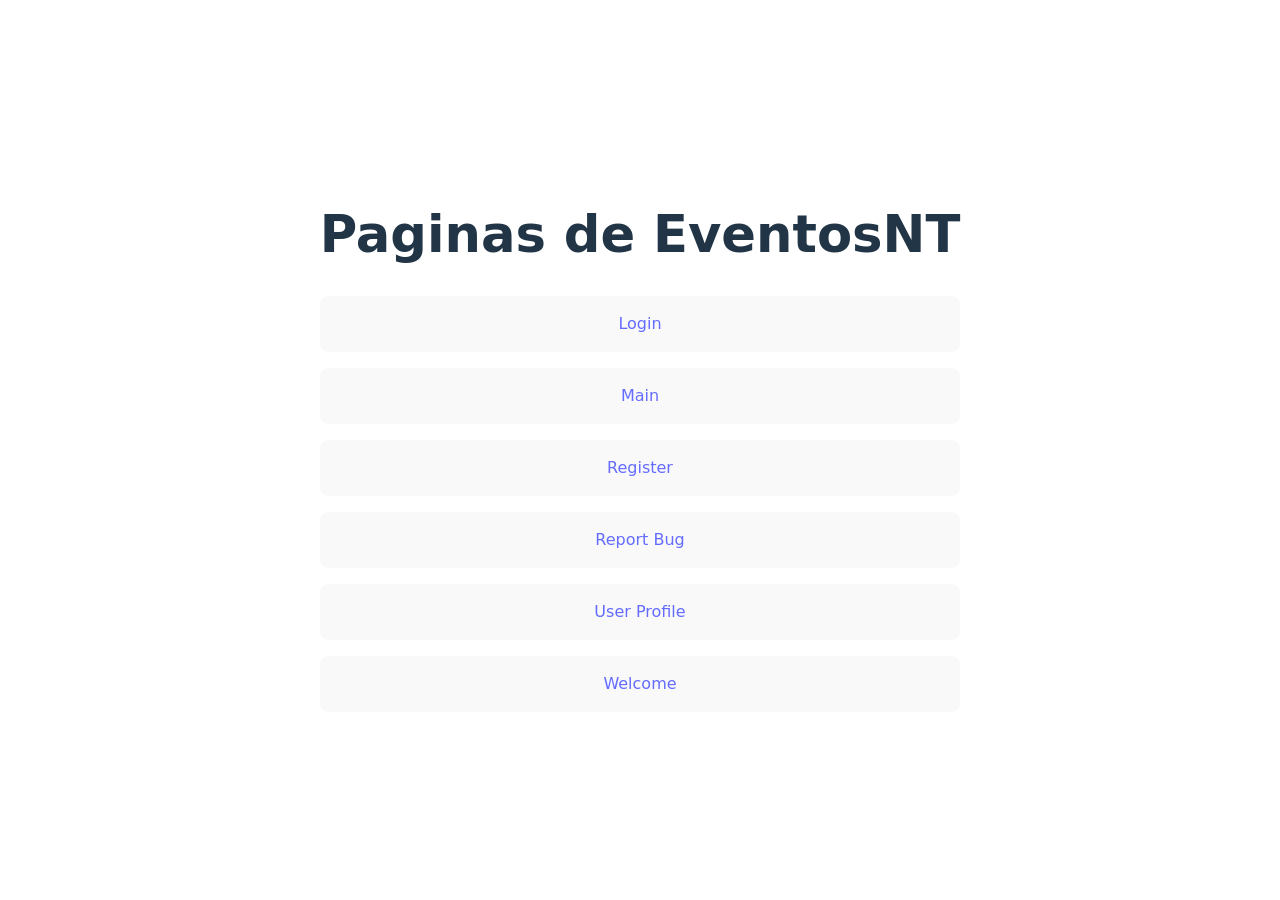
==== index.html @ 9063427e ""Se agrega todo el progreso echo hasta el momento"" ====
<!doctype html>
<html lang="en">
  <head>
    <meta charset="UTF-8" />
    <link rel="stylesheet" href="/style.css">
    <meta name="viewport" content="width=device-width, initial-scale=1.0" />
    <title>Página Principal</title>
  </head>
  <body>
    <div id="app">
      <h1>Paginas de EventosNT</h1>
      <div class="links">
        <a href="src/login/index.html">Login</a>
        <a href="src/main/Main.html">Main</a>
        <a href="src/register/Registro.html">Register</a>
        <a href="src/reportBug/ReportBugg.html">Report Bug</a>
        <a href="src/userProfile/UserPerfil.html">User Profile</a>
        <a href="src/welcome/welcome.html">Welcome</a>
      </div>
    </div>
    <script type="module" src="/main.js"></script>
  </body>
</html>
---- style.css ----
:root {
  font-family: Inter, system-ui, Avenir, Helvetica, Arial, sans-serif;
  line-height: 1.5;
  font-weight: 400;

  color-scheme: light dark;
  color: rgba(255, 255, 255, 0.87);
  background-color: #242424;

  font-synthesis: none;
  text-rendering: optimizeLegibility;
  -webkit-font-smoothing: antialiased;
  -moz-osx-font-smoothing: grayscale;
}

a {
  font-weight: 500;
  color: #646cff;
  text-decoration: inherit;
}
a:hover {
  color: #535bf2;
}

body {
  margin: 0;
  display: flex;
  justify-content: center;
  align-items: center;
  min-width: 320px;
  min-height: 100vh;
}

h1 {
  font-size: 3.2em;
  line-height: 1.1;
}

#app {
  max-width: 1280px;
  margin: 0 auto;
  padding: 2rem;
  text-align: center;
}

.links {
  margin-top: 2rem;
}

.links a {
  display: block;
  margin: 1rem 0;
  padding: 1rem;
  background-color: #1a1a1a;
  border-radius: 8px;
  transition: background-color 0.25s;
}

.links a:hover {
  background-color: #646cff;
}

@media (prefers-color-scheme: light) {
  :root {
    color: #213547;
    background-color: #ffffff;
  }
  a:hover {
    color: #747bff;
  }
  .links a {
    background-color: #f9f9f9;
  }
}
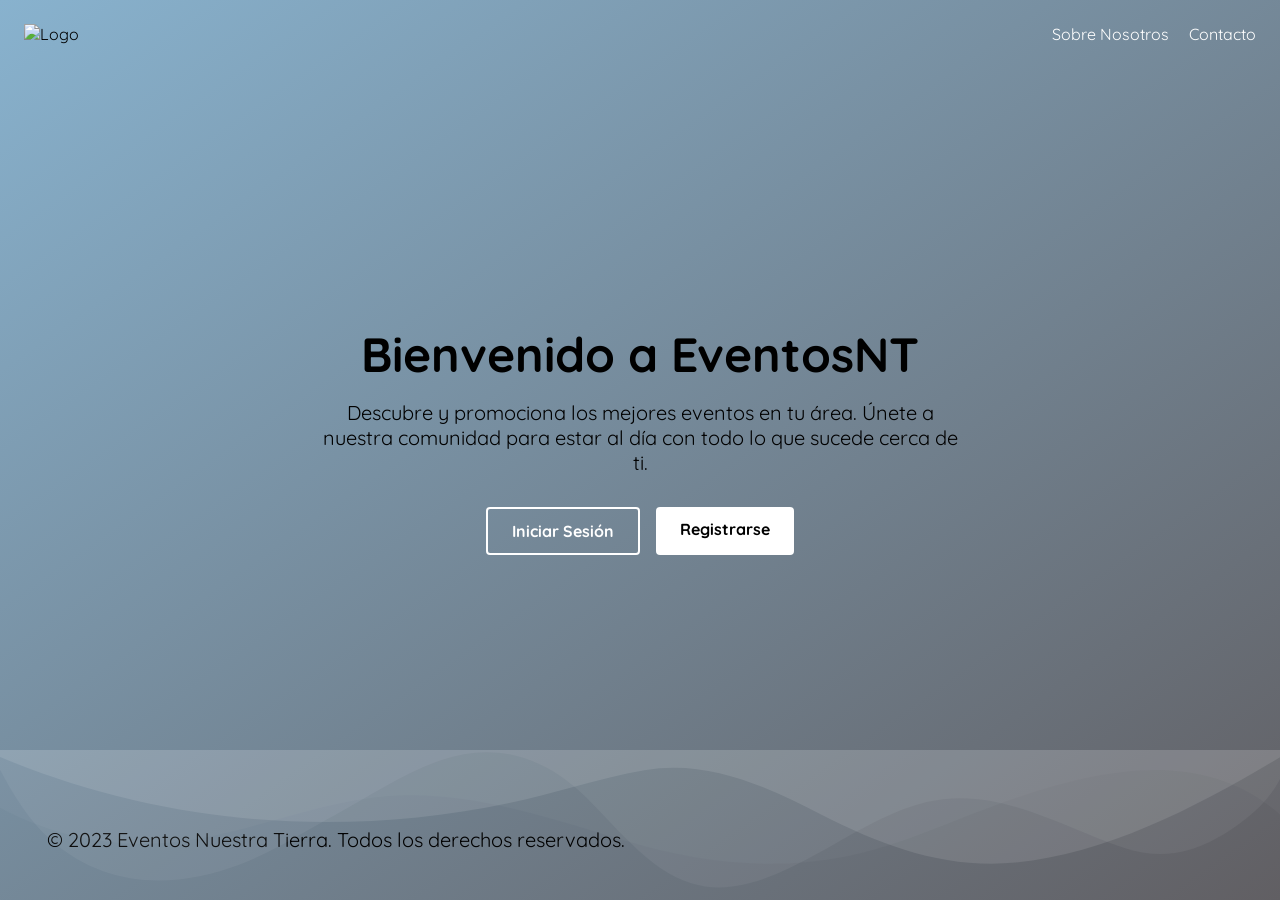
==== commit f36fa29f: "Add files via upload" ====
--- a/index.html
+++ b/index.html
@@ -1,23 +1,73 @@
-<!doctype html>
-<html lang="en">
-  <head>
-    <meta charset="UTF-8" />
-    <link rel="stylesheet" href="/style.css">
-    <meta name="viewport" content="width=device-width, initial-scale=1.0" />
-    <title>Página Principal</title>
-  </head>
-  <body>
-    <div id="app">
-      <h1>Paginas de EventosNT</h1>
-      <div class="links">
-        <a href="src/login/index.html">Login</a>
-        <a href="src/main/Main.html">Main</a>
-        <a href="src/register/Registro.html">Register</a>
-        <a href="src/reportBug/ReportBugg.html">Report Bug</a>
-        <a href="src/userProfile/UserPerfil.html">User Profile</a>
-        <a href="src/welcome/welcome.html">Welcome</a>
-      </div>
-    </div>
-    <script type="module" src="/main.js"></script>
-  </body>
-</html>
+<!DOCTYPE html>
+<html lang="es">
+  <head>
+    <meta charset="UTF-8" />
+    <meta name="viewport" content="width=device-width, initial-scale=1.0" />
+    <title>EventosLocales - Bienvenido</title>
+    <link rel="stylesheet" href="styles.css" />
+  </head>
+
+  <body>
+    <div class="container">
+      <header>
+        <nav>
+          <img
+            src="/Pagina-Web-EventosNT-main/public/logo/logo.png"
+            alt="Logo"
+            class="logo"
+          />
+          <div class="nav-links">
+            <a href="/about">Sobre Nosotros</a>
+            <a href="/contact">Contacto</a>
+          </div>
+        </nav>
+      </header>
+
+      <main>
+        <h1>Bienvenido a EventosNT</h1>
+        <p>
+          Descubre y promociona los mejores eventos en tu área. Únete a nuestra
+          comunidad para estar al día con todo lo que sucede cerca de ti.
+        </p>
+        <div class="buttons">
+          <a href="pages/login/login.php" class="button button-outline"
+            >Iniciar Sesión</a
+          >
+          <a href="pages/register/register.php" class="button button-solid"
+            >Registrarse</a
+          >
+        </div>
+      </main>
+
+      <footer>
+        <p>
+          &copy; 2023 Eventos Nuestra Tierra. Todos los derechos reservados.
+        </p>
+      </footer>
+
+      <div class="wave">
+        <svg
+          data-name="Layer 1"
+          xmlns="http://www.w3.org/2000/svg"
+          viewBox="0 0 1200 120"
+          preserveAspectRatio="none"
+        >
+          <path
+            d="M0,0V46.29c47.79,22.2,103.59,32.17,158,28,70.36-5.37,136.33-33.31,206.8-37.5C438.64,32.43,512.34,53.67,583,72.05c69.27,18,138.3,24.88,209.4,13.08,36.15-6,69.85-17.84,104.45-29.34C989.49,25,1113-14.29,1200,52.47V0Z"
+            opacity=".25"
+            class="shape-fill"
+          ></path>
+          <path
+            d="M0,0V15.81C13,36.92,27.64,56.86,47.69,72.05,99.41,111.27,165,111,224.58,91.58c31.15-10.15,60.09-26.07,89.67-39.8,40.92-19,84.73-46,130.83-49.67,36.26-2.85,70.9,9.42,98.6,31.56,31.77,25.39,62.32,62,103.63,73,40.44,10.79,81.35-6.69,119.13-24.28s75.16-39,116.92-43.05c59.73-5.85,113.28,22.88,168.9,38.84,30.2,8.66,59,6.17,87.09-7.5,22.43-10.89,48-26.93,60.65-49.24V0Z"
+            opacity=".5"
+            class="shape-fill"
+          ></path>
+          <path
+            d="M0,0V5.63C149.93,59,314.09,71.32,475.83,42.57c43-7.64,84.23-20.12,127.61-26.46,59-8.63,112.48,12.24,165.56,35.4C827.93,77.22,886,95.24,951.2,90c86.53-7,172.46-45.71,248.8-84.81V0Z"
+            class="shape-fill"
+          ></path>
+        </svg>
+      </div>
+    </div>
+  </body>
+</html>
--- a/styles.css
+++ b/styles.css
@@ -0,0 +1,127 @@
+@import url("https://fonts.googleapis.com/css2?family=Quicksand:wght@300..700&display=swap");
+
+* {
+  margin: 0;
+  padding: 0;
+  box-sizing: border-box;
+  font-family: "Quicksand", sans-serif;
+  transition: all 0.3s ease;
+}
+
+body,
+html {
+  margin: 0;
+  padding: 0;
+  font-family: Arial, sans-serif;
+  height: 100%;
+}
+
+.container {
+  min-height: 100vh;
+  background: linear-gradient(to bottom right, #88b2ce, #615f63);
+  color: black;
+  display: flex;
+  flex-direction: column;
+}
+
+header {
+  padding: 1.5rem;
+}
+
+.logo {
+  width: 20%;
+}
+
+nav {
+  display: flex;
+  justify-content: space-between;
+  align-items: center;
+}
+
+.nav-links a {
+  color: white;
+  text-decoration: none;
+  margin-left: 1rem;
+}
+
+.nav-links a:hover {
+  text-decoration: underline;
+}
+
+main {
+  flex-grow: 1;
+  display: flex;
+  flex-direction: column;
+  justify-content: center;
+  align-items: center;
+  text-align: center;
+  padding: 2rem;
+}
+
+h1 {
+  font-size: 3rem;
+  margin-bottom: 1rem;
+}
+
+p {
+  font-size: 1.25rem;
+  max-width: 40rem;
+  margin-bottom: 2rem;
+}
+
+.buttons {
+  display: flex;
+  gap: 1rem;
+}
+
+.button {
+  padding: 0.75rem 1.5rem;
+  border-radius: 0.25rem;
+  text-decoration: none;
+  font-weight: bold;
+  transition: background-color 0.3s;
+}
+
+.button-outline {
+  color: white;
+  border: 2px solid white;
+}
+
+.button-outline:hover {
+  background-color: rgba(255, 255, 255, 0.1);
+}
+
+.button-solid {
+  background-color: white;
+  color: #000000;
+}
+
+.button-solid:hover {
+  background-color: #f3f4f6;
+}
+
+footer {
+  text-align: center;
+  padding: 1rem;
+  font-size: 0.875rem;
+}
+
+.wave {
+  position: absolute;
+  bottom: 0;
+  left: 0;
+  width: 100%;
+  overflow: hidden;
+  line-height: 0;
+}
+
+.wave svg {
+  position: relative;
+  display: block;
+  width: calc(100% + 1.3px);
+  height: 150px;
+}
+
+.wave .shape-fill {
+  fill: rgba(255, 255, 255, 0.1);
+}
